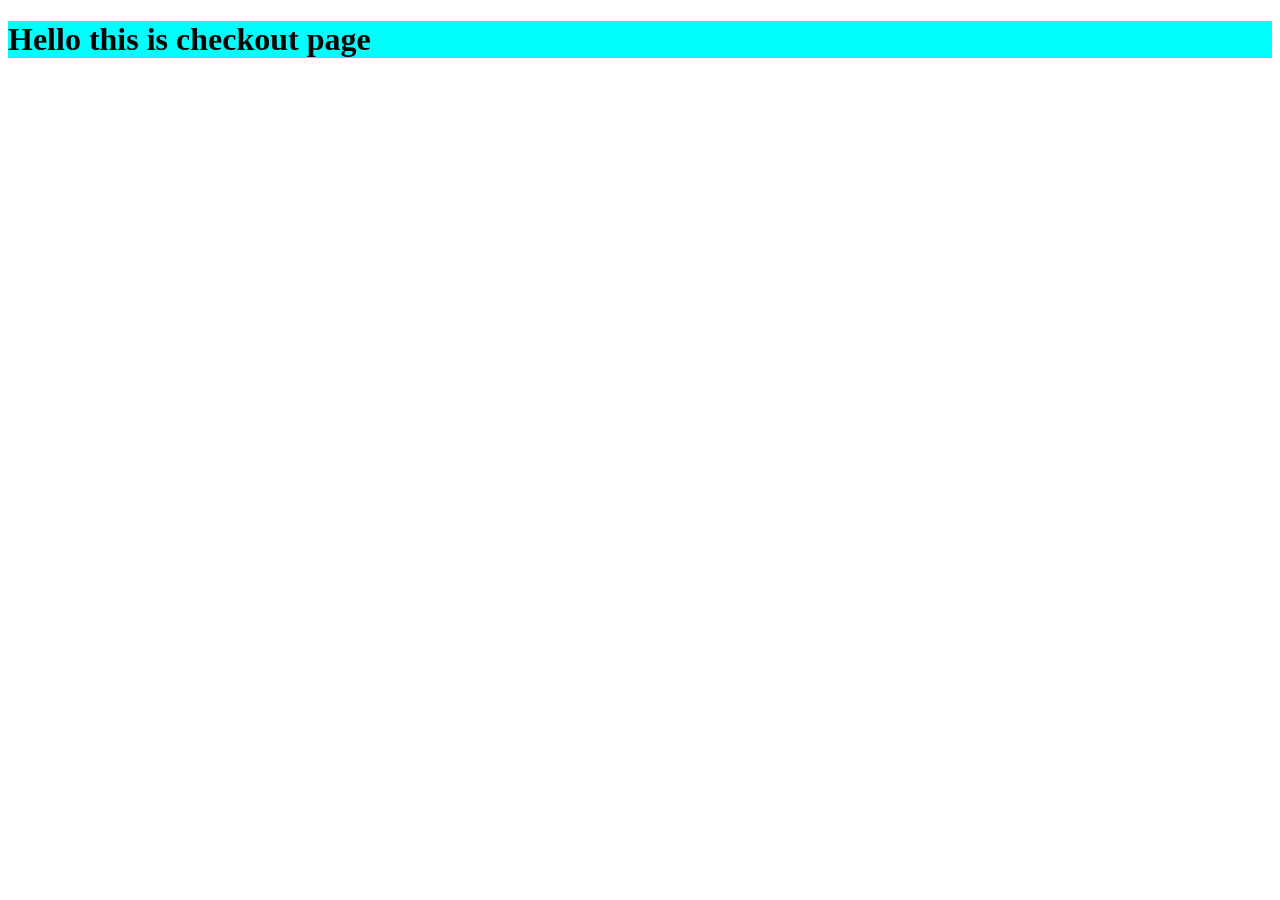
==== checkout.html @ 9fed6136 "added the checkout-page" ====
<!DOCTYPE html>
<html lang="en">
<head>
    <meta charset="UTF-8">
    <meta name="viewport" content="width=device-width, initial-scale=1.0">
    <title>Document</title>
    <link rel="stylesheet" href="checkout.css">
</head>
<body>
    <h1>Hello this is checkout page</h1>
</body>
</html>
---- checkout.css ----
h1{
    background-color: aqua;
}
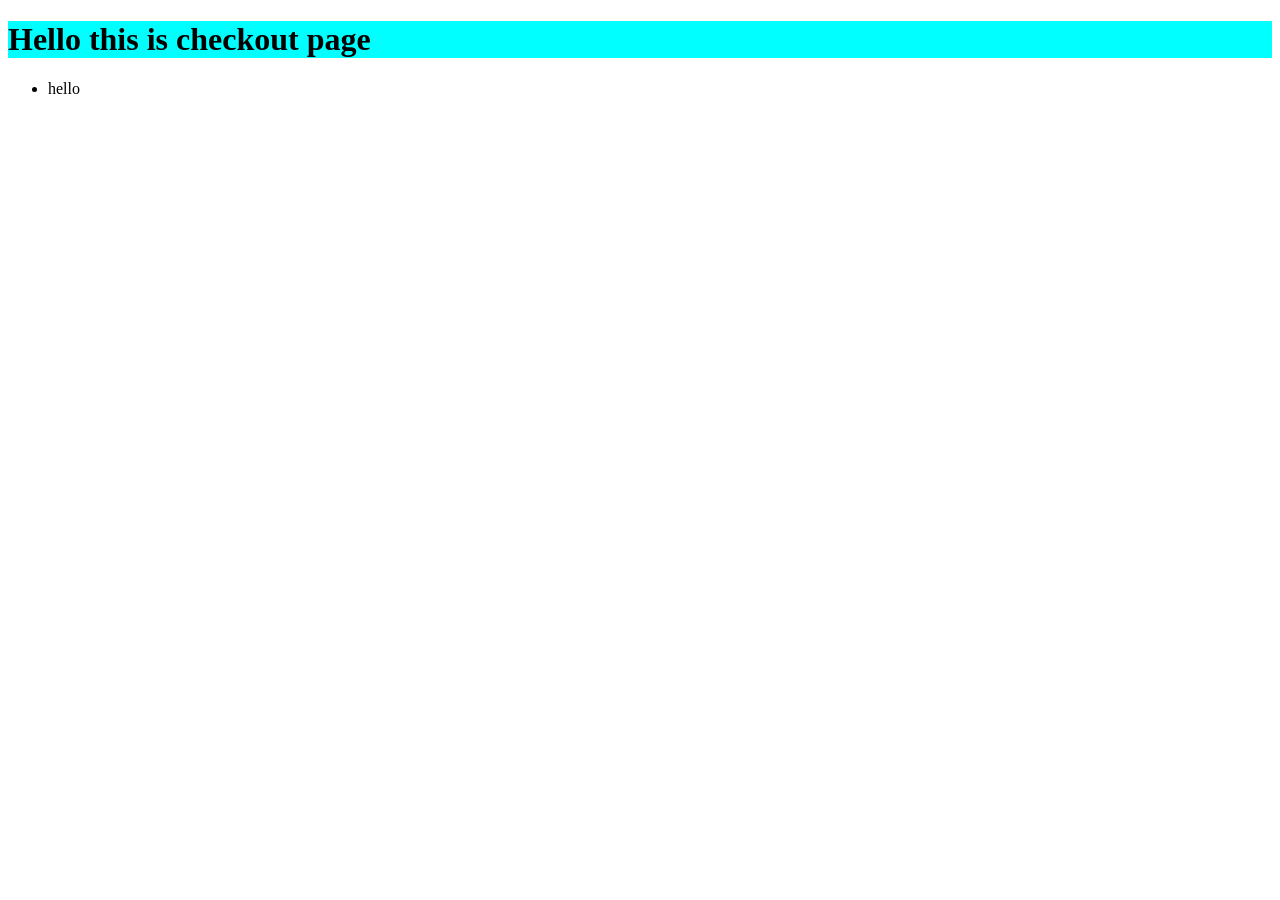
==== commit 2932a07f: "added the modify checkout-page" ====
--- a/checkout.html
+++ b/checkout.html
@@ -8,5 +8,12 @@
 </head>
 <body>
     <h1>Hello this is checkout page</h1>
+    <footer>
+        <div>
+            <ul>
+                <li>hello </li>
+            </ul>
+        </div>
+    </footer>
 </body>
 </html>
